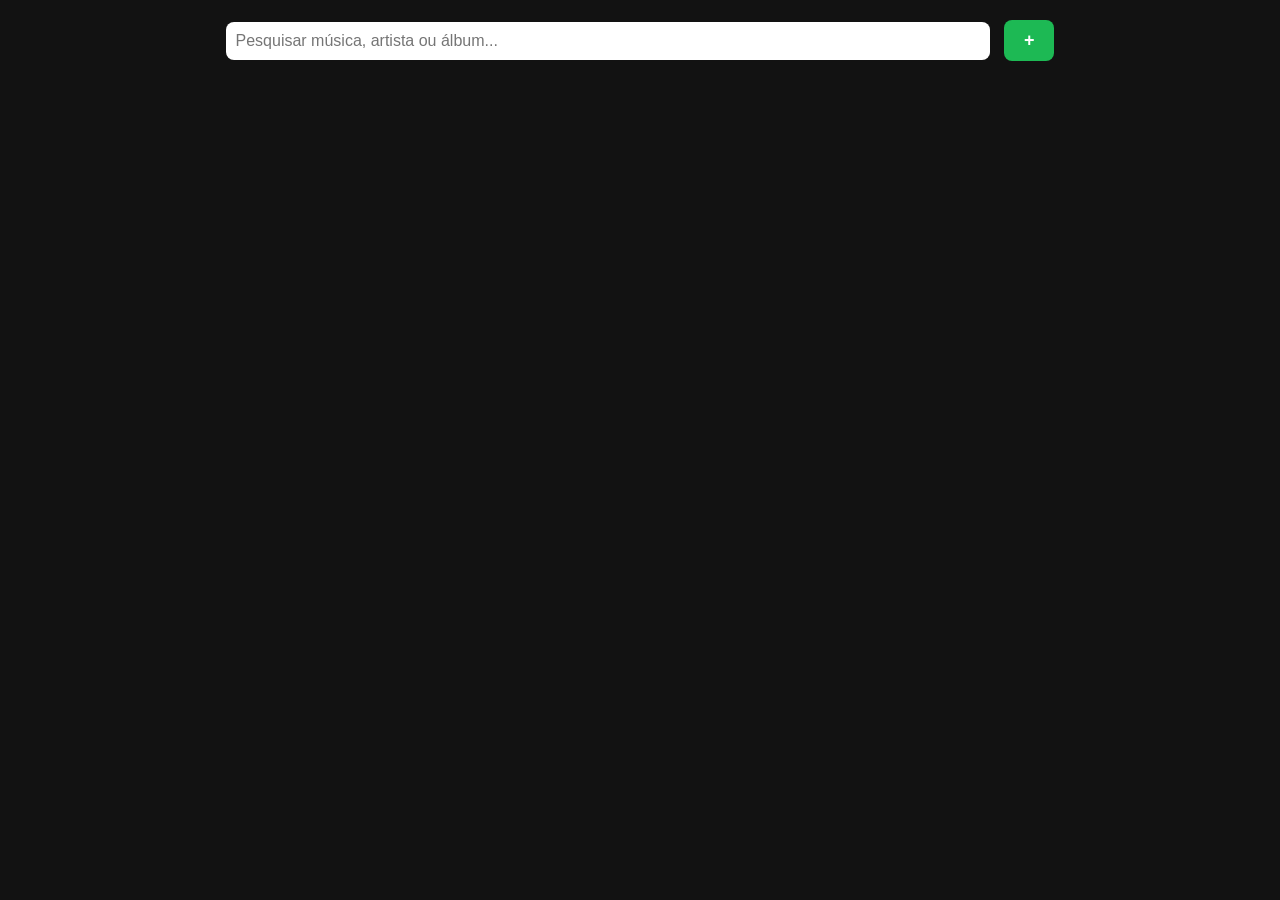
==== Index.html @ 62b5aea4 "Rename Musicas.html to Index.html" ====
<!DOCTYPE html>
<html>
<head>
    <meta charset="UTF-8">
    <title>Biblioteca de Músicas</title>
    <link rel="stylesheet" href="style.css">
</head>
<body>

    <div class="search-box">
        <input type="text" id="busca" placeholder="Pesquisar música, artista ou álbum...">
        <button id="btnAbrirModal" class="btn-add">+</button>
    </div>

    <div class="container" id="container"></div>

    <div id="meuModal" class="modal">
        <div class="modal-content">
            <span class="fechar">&times;</span>
            <h2>Nova Música</h2>
            <form id="formMusica">
                <input type="text" id="nome_form" placeholder="Nome da Música" required>
                <input type="text" id="artista_form" placeholder="Artista/Banda" required>
                <input type="text" id="album_form" placeholder="Álbum">
                <input type="number" id="ano_form" placeholder="Ano de Lançamento">
                <input type="text" id="foto_form" placeholder="URL da Imagem de Capa">
                <button type="submit" class="btn-salvar">Salvar</button>
            </form>
        </div>
    </div>

    <script src="musicas.js"></script>
</body>
</html>
---- style.css ----
/* style.css */
body {
    margin: 0;
    font-family: Arial, Helvetica, sans-serif;
    background: #121212;
    color: white;
}

/* barra de busca */
.search-box {
    padding: 20px;
    text-align: center;
}

.search-box input {
    padding: 10px;
    width: 60%;
    border-radius: 8px;
    border: none;
    font-size: 16px;
}

/* container */
.container {
    display: grid;
    grid-template-columns: repeat(auto-fit, minmax(220px, 1fr));
    gap: 25px;
    padding: 40px;
}

/* card */
.card {
    background: #1e1e1e;
    border-radius: 12px;
    overflow: hidden;
    box-shadow: 0 8px 20px rgba(0, 0, 0, 0.4);
    transition: transform 0.2s, box-shadow 0.2s;
}

.card:hover {
    transform: translateY(-6px);
    box-shadow: 0 12px 25px rgba(0, 0, 0, 0.6);
}

.card img {
    width: 100%;
    height: 180px;
    object-fit: cover;
}

.card-content {
    padding: 15px;
}

.card-content div {
    margin-bottom: 6px;
}

#nome {
    font-size: 18px;
    font-weight: bold;
}

#artista {
    color: #1db954;
}

/* mensagem vazio */
.vazio {
    text-align: center;
    grid-column: 1 / -1;
    opacity: 0.7;
}

/* Botão de Adicionar (+) */
.btn-add {
    padding: 10px 20px;
    font-size: 18px;
    background-color: #1db954;
    color: white;
    border: none;
    border-radius: 8px;
    cursor: pointer;
    margin-left: 10px;
    font-weight: bold;
}
.btn-add:hover { background-color: #1aa34a; }

/* O Modal (Fundo escurecido) */
.modal {
    display: none; /* Escondido por padrão */
    position: fixed;
    z-index: 100;
    left: 0;
    top: 0;
    width: 100%;
    height: 100%;
    background-color: rgba(0,0,0,0.7); /* Efeito blur de fundo */
}

/* Conteúdo do Modal (Caixa de diálogo estilo Android) */
.modal-content {
    background-color: #282828;
    margin: 10% auto;
    padding: 25px;
    border-radius: 12px;
    width: 90%;
    max-width: 400px;
    box-shadow: 0 5px 15px rgba(0,0,0,0.5);
    position: relative;
}

/* Botão Fechar (X) */
.fechar {
    color: #aaa;
    float: right;
    font-size: 28px;
    font-weight: bold;
    cursor: pointer;
}
.fechar:hover { color: white; }

/* Formulário dentro do Modal */
#formMusica input {
    width: 100%;
    padding: 10px;
    margin: 10px 0;
    border-radius: 6px;
    border: 1px solid #404040;
    background: #181818;
    color: white;
    box-sizing: border-box;
}

.btn-salvar {
    width: 100%;
    padding: 12px;
    background-color: #1db954;
    color: white;
    border: none;
    border-radius: 6px;
    font-size: 16px;
    font-weight: bold;
    cursor: pointer;
    margin-top: 10px;
}
.btn-salvar:hover { background-color: #1aa34a; }
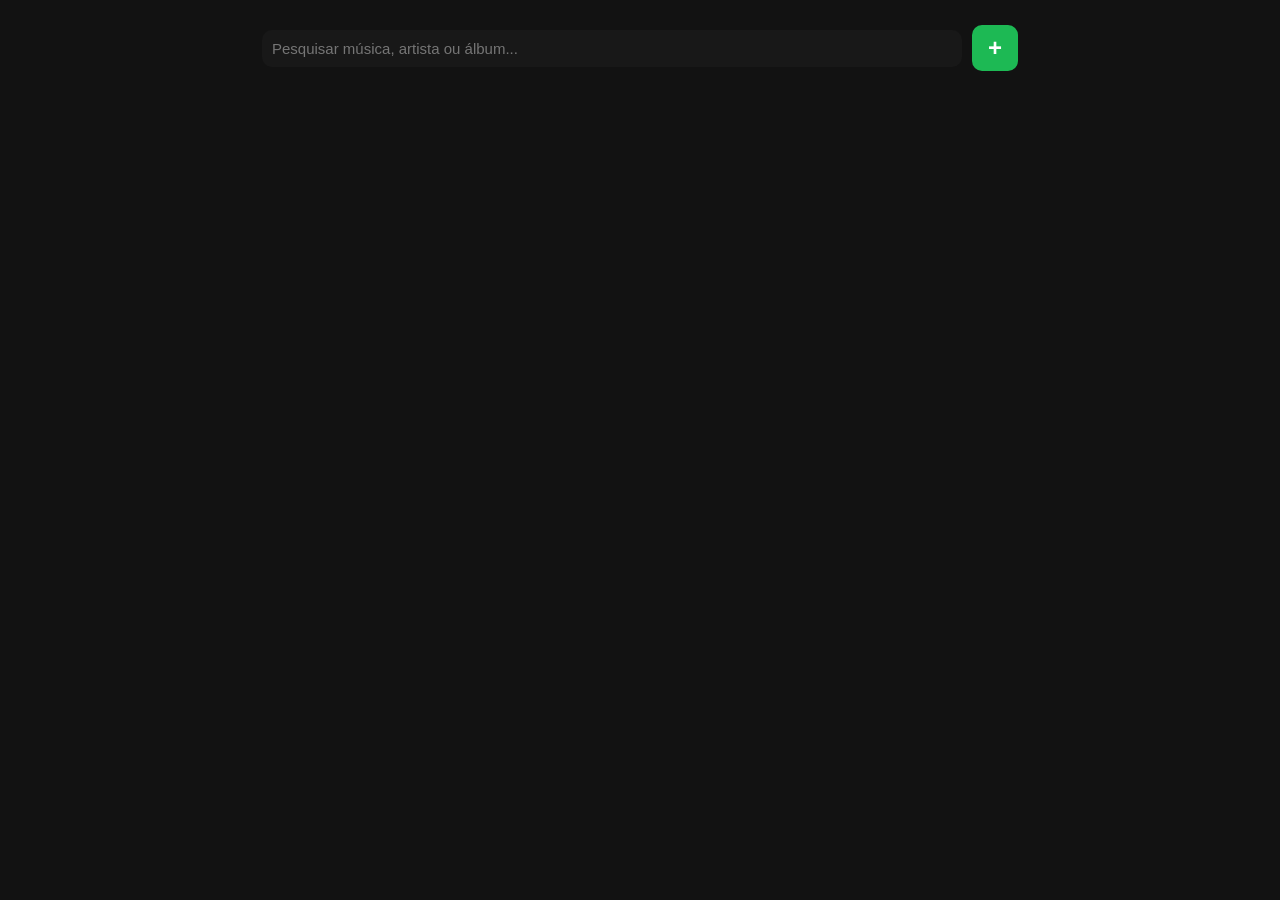
==== commit bd7a4f6c: "Add files via upload" ====
--- a/Index.html
+++ b/Index.html
@@ -29,6 +29,28 @@
         </div>
     </div>
 
+    <div id="modalEditar" class="modal">
+        <div class="modal-content">
+            <span class="fechar" id="fecharEditar">&times;</span>
+            <h2>Editar Música</h2>
+            
+            <form id="formEditarMusica">
+                <input type="hidden" id="edit_id">
+                <input type="text" id="edit_nome" placeholder="Nome da Música" required>
+                <input type="text" id="edit_artista" placeholder="Artista/Banda" required>
+                <input type="text" id="edit_album" placeholder="Álbum">
+                <input type="number" id="edit_ano" placeholder="Ano de Lançamento">
+                <input type="text" id="edit_foto" placeholder="URL da Imagem de Capa">
+                
+                <div>
+                    <button type="submit" class="btn-salvar">Salvar Alterações</button>
+                    <button type="button" id="btnExcluir" class="btn-excluir">🗑️</button>
+                </div>
+            </form>
+        </div>
+    </div>
+
+
     <script src="musicas.js"></script>
 </body>
-</html>
+</html>
--- a/style.css
+++ b/style.css
@@ -1,147 +1,209 @@
-/* style.css */
-body {
-    margin: 0;
-    font-family: Arial, Helvetica, sans-serif;
-    background: #121212;
-    color: white;
-}
-
-/* barra de busca */
-.search-box {
-    padding: 20px;
-    text-align: center;
-}
-
-.search-box input {
-    padding: 10px;
-    width: 60%;
-    border-radius: 8px;
-    border: none;
-    font-size: 16px;
-}
-
-/* container */
-.container {
-    display: grid;
-    grid-template-columns: repeat(auto-fit, minmax(220px, 1fr));
-    gap: 25px;
-    padding: 40px;
-}
-
-/* card */
-.card {
-    background: #1e1e1e;
-    border-radius: 12px;
-    overflow: hidden;
-    box-shadow: 0 8px 20px rgba(0, 0, 0, 0.4);
-    transition: transform 0.2s, box-shadow 0.2s;
-}
-
-.card:hover {
-    transform: translateY(-6px);
-    box-shadow: 0 12px 25px rgba(0, 0, 0, 0.6);
-}
-
-.card img {
-    width: 100%;
-    height: 180px;
-    object-fit: cover;
-}
-
-.card-content {
-    padding: 15px;
-}
-
-.card-content div {
-    margin-bottom: 6px;
-}
-
-#nome {
-    font-size: 18px;
-    font-weight: bold;
-}
-
-#artista {
-    color: #1db954;
-}
-
-/* mensagem vazio */
-.vazio {
-    text-align: center;
-    grid-column: 1 / -1;
-    opacity: 0.7;
-}
-
-/* Botão de Adicionar (+) */
-.btn-add {
-    padding: 10px 20px;
-    font-size: 18px;
-    background-color: #1db954;
-    color: white;
-    border: none;
-    border-radius: 8px;
-    cursor: pointer;
-    margin-left: 10px;
-    font-weight: bold;
-}
-.btn-add:hover { background-color: #1aa34a; }
-
-/* O Modal (Fundo escurecido) */
-.modal {
-    display: none; /* Escondido por padrão */
-    position: fixed;
-    z-index: 100;
-    left: 0;
-    top: 0;
-    width: 100%;
-    height: 100%;
-    background-color: rgba(0,0,0,0.7); /* Efeito blur de fundo */
-}
-
-/* Conteúdo do Modal (Caixa de diálogo estilo Android) */
-.modal-content {
-    background-color: #282828;
-    margin: 10% auto;
-    padding: 25px;
-    border-radius: 12px;
-    width: 90%;
-    max-width: 400px;
-    box-shadow: 0 5px 15px rgba(0,0,0,0.5);
-    position: relative;
-}
-
-/* Botão Fechar (X) */
-.fechar {
-    color: #aaa;
-    float: right;
-    font-size: 28px;
-    font-weight: bold;
-    cursor: pointer;
-}
-.fechar:hover { color: white; }
-
-/* Formulário dentro do Modal */
-#formMusica input {
-    width: 100%;
-    padding: 10px;
-    margin: 10px 0;
-    border-radius: 6px;
-    border: 1px solid #404040;
-    background: #181818;
-    color: white;
-    box-sizing: border-box;
-}
-
-.btn-salvar {
-    width: 100%;
-    padding: 12px;
-    background-color: #1db954;
-    color: white;
-    border: none;
-    border-radius: 6px;
-    font-size: 16px;
-    font-weight: bold;
-    cursor: pointer;
-    margin-top: 10px;
-}
-.btn-salvar:hover { background-color: #1aa34a; }+:root{
+    --bg:#121212;
+    --card:#1e1e1e;
+    --input:#181818;
+    --border:#404040;
+    --primary:#1db954;
+    --primary-hover:#17a34a;
+    --danger:#e91429;
+    --danger-hover:#b80f1d;
+    --text:#fff;
+    --radius:10px;
+    --shadow:0 8px 20px rgba(0,0,0,.35);
+}
+
+*{
+    margin:0;
+    padding:0;
+    box-sizing:border-box;
+}
+
+body{
+    font-family:Arial,Helvetica,sans-serif;
+    background:var(--bg);
+    color:var(--text);
+}
+
+/* Barra de pesquisa */
+
+.search-box{
+    display:flex;
+    justify-content:center;
+    align-items:center;
+    gap:10px;
+    padding:25px;
+}
+
+.search-box input{
+    flex:1;
+    max-width:700px;
+}
+
+/* Inputs */
+
+input{
+    width:100%;
+    padding:10px;
+    border:none;
+    border-radius:var(--radius);
+    background:var(--input);
+    color:var(--text);
+    font-size:15px;
+    outline:none;
+}
+
+.modal input{
+    margin:8px 0;
+    border:1px solid var(--border);
+}
+
+/* Grid */
+
+.container{
+    display:grid;
+    grid-template-columns:repeat(auto-fit,minmax(220px,1fr));
+    gap:25px;
+    padding:35px;
+}
+
+/* Card */
+
+.card{
+    background:var(--card);
+    border-radius:12px;
+    overflow:hidden;
+    box-shadow:var(--shadow);
+    transition:.2s;
+}
+
+.card:hover{
+    transform:translateY(-5px);
+    box-shadow:0 12px 25px rgba(0,0,0,.55);
+}
+
+.card img{
+    width:100%;
+    height:180px;
+    object-fit:cover;
+}
+
+.card-content{
+    padding:15px;
+}
+
+.card-content div{
+    margin-bottom:6px;
+}
+
+#nome{
+    font-size:18px;
+    font-weight:bold;
+}
+
+#artista{
+    color:var(--primary);
+}
+
+/* Botões */
+
+button{
+    border:none;
+    cursor:pointer;
+    border-radius:var(--radius);
+    transition:.2s;
+}
+
+.btn-add,
+.btn-salvar{
+    background:var(--primary);
+    color:#fff;
+    font-weight:bold;
+}
+
+.btn-add{
+    width:46px;
+    height:46px;
+    font-size:24px;
+}
+
+.btn-add:hover,
+.btn-salvar:hover{
+    background:var(--primary-hover);
+}
+
+.btn-salvar{
+    width:100%;
+    padding:12px;
+    margin-top:10px;
+    font-size:15px;
+}
+
+.btn-excluir{
+    display:flex;
+    align-items:center;
+    justify-content:center;
+    background:var(--danger);
+    color:#fff;
+    font-size:18px;
+}
+
+.btn-excluir:hover{
+    background:var(--danger-hover);
+}
+
+/* Modal */
+
+.modal{
+    display:none;
+    position:fixed;
+    inset:0;
+    background:rgba(0,0,0,.7);
+    z-index:100;
+}
+
+.modal-content{
+    width:min(90%,400px);
+    margin:10vh auto;
+    padding:25px;
+    background:#282828;
+    border-radius:12px;
+    box-shadow:var(--shadow);
+}
+
+.fechar{
+    float:right;
+    font-size:28px;
+    color:#aaa;
+    cursor:pointer;
+}
+
+.fechar:hover{
+    color:#fff;
+}
+
+/* Utilidades */
+
+.vazio{
+    grid-column:1/-1;
+    text-align:center;
+    opacity:.7;
+}
+
+.acoes{
+    display:flex;
+    gap:10px;
+    margin-top:15px;
+}
+
+.acoes .btn-salvar{
+    flex:3;
+    margin:0;
+}
+
+.acoes .btn-excluir{
+    flex:1;
+}
+
+.modal-editar{
+    border-top:4px solid var(--primary);
+}
